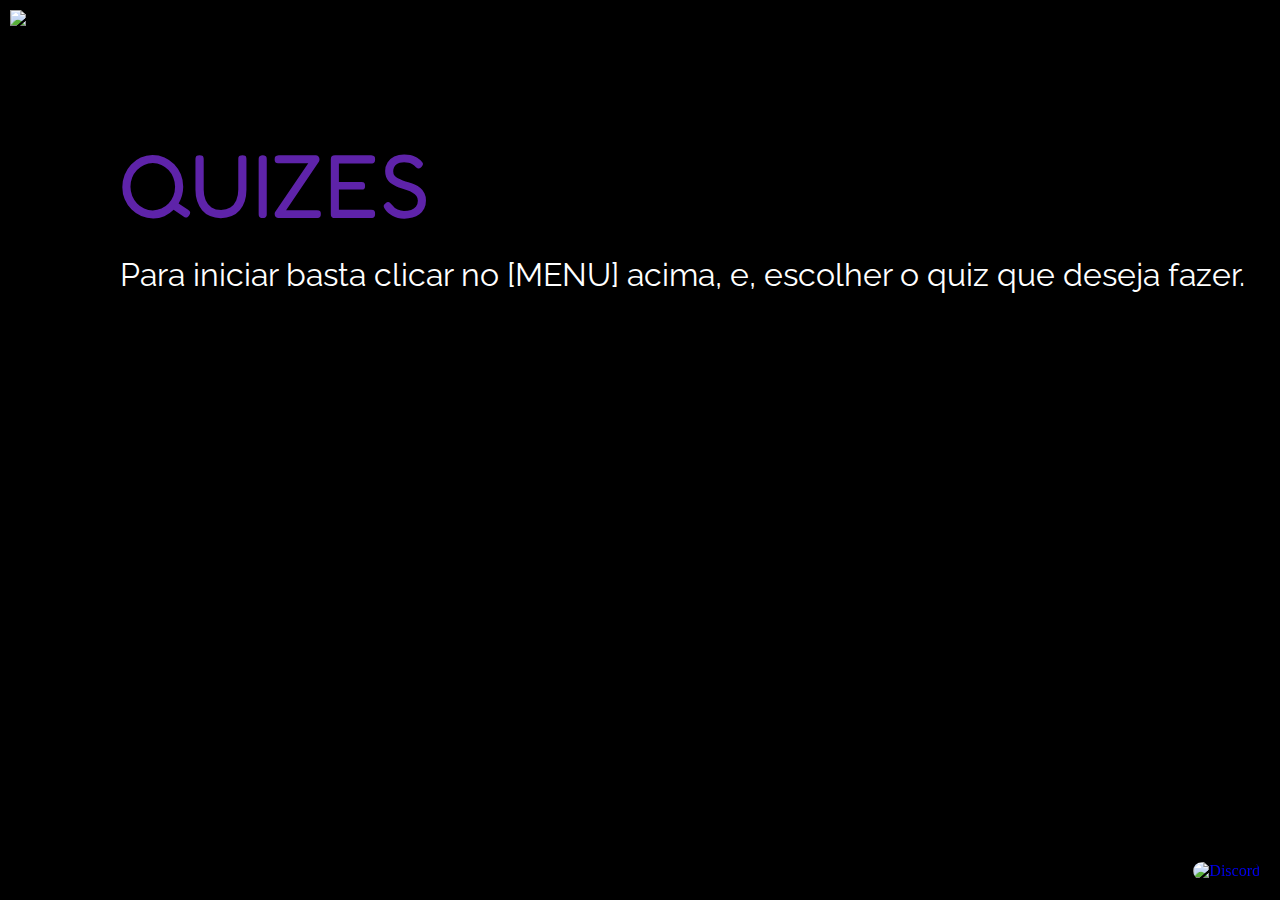
==== index.html @ 711ef9d5 "Add files via upload" ====
<!DOCTYPE html>
<html>
  <head>
    <!--GOOGLE FONTS-->
    <link rel="preconnect" href="https://fonts.gstatic.com">
<link href="https://fonts.googleapis.com/css2?family=Fredoka+One&display=swap" rel="stylesheet">
<link rel="preconnect" href="https://fonts.gstatic.com">
<link href="https://fonts.googleapis.com/css2?family=Raleway&display=swap" rel="stylesheet">
<link rel="preconnect" href="https://fonts.gstatic.com">
<link href="https://fonts.googleapis.com/css2?family=Ubuntu:wght@300&display=swap" rel="stylesheet">
<!--////-->
    <meta http-equiv="content-type" content="text/html; charset=utf-8" />
    <title>Jogos Dos Quizes | Começo</title>
    <meta charset="UTF-8">
    <link rel="stylesheet" href="style.css">
    <script src="main.js"></script>
  </head>
  <body>
    
      <a href="#" class="btn-abrir" onclick="abrirMenu()"><img src="img/abrir_menu.png"></a>
    
    <nav id="menu">
     <br> <a href="#" class="btn-fechar" onclick="fecharMenu()"><img src="img/fechar_menu.png"></a> <br><br>
      <a href="http://mquiz.ezyro.com/">INÍCIO</a>
      <a href="http://mquiz.ezyro.com/opcoes/index02.html">INICIAR</a>
      <a href="https://bit.ly/formctt">CONTATO</a>
      <a href="#">CRÉDITOS</a>
      <a href="#">REPORT</a>
    </nav>
    
    <div class="comeco">
      QUIZES</div> <br>
      <div class="tutorial">Para iniciar basta clicar no [MENU] acima, e, escolher o quiz que deseja fazer.</div>
    
    
    <a class="btn-discord" href="https://discord.gg/gVDmdD6VJA">
      <img src="img/discord.png" alt="Discord" width="120px" height="100px" class="discord">
    </a>
    
  </body>
</html>
---- style.css ----
body{
  margin: 0px;
  padding: 0px;
  background: #000000;
}

a{
  text-decoration: none;
}

.btn-abrir img{
  width: 140px;
  color: #000;
  font-size: 40px;
  padding: 10px;
}

.btn-fechar img{
  width: 80px;
}

nav{
  font-family: sans-serif;
  height: 100%;
  width: 0px;
  background-color: #FFF;
  position: fixed;
  top: 0;
  left: 0;
  z-index: 1;
  overflow: hidden;
  transition: width 0.3s;
}

nav a{
  color: #000;
  font-size: 35px;
  display: block;
  padding: 12px 10px 12px 32px;
}

nav a:hover{
  color: rgba(21,4,98);
  background-color: #FFF;
}

.comeco{
  margin-top: 90px;
  color: #6C28C2DE;
  font-size: 7vw;
  font-family: 'Fredoka One', cursive;
  margin-left: 120px;
}

.tutorial{
  font-size: 2.5vw;
  font-family: 'Raleway', sans-serif;
  color: #FFFFFF;
  margin-left: 120px;
}

/*
.quiz_img{
  margin-left: 80px;
  margin-top: 100px;
  width: 400px;
  padding: 0px;
}*/

/*DISCORD*/
.discord{
  border-radius: 10px;
}
.btn-discord{
  text-decoration: none;
  position: fixed;
  bottom: 20px;
  right: 20px;
  z-index: 1;
}
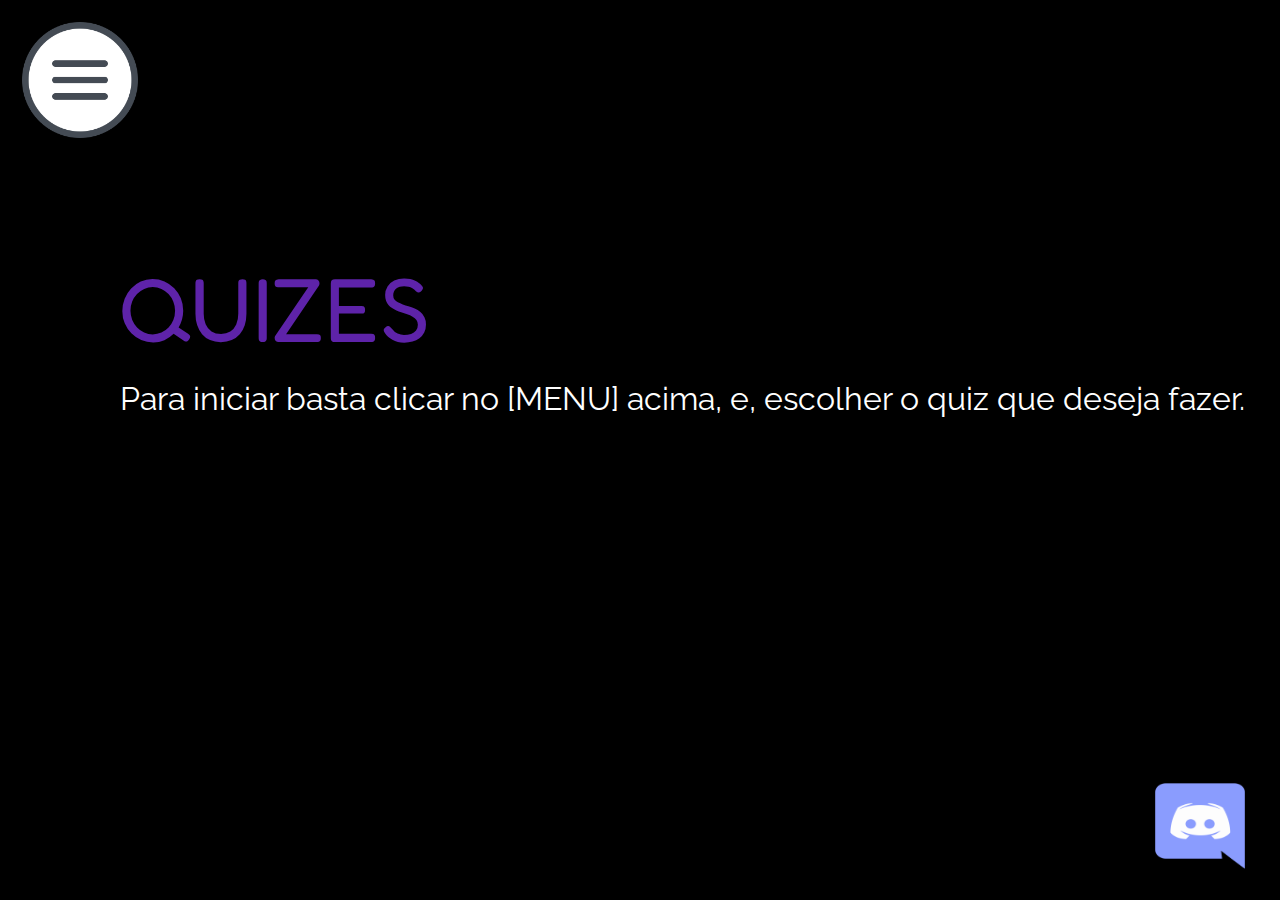
==== commit da089764: "Update index.html" ====
--- a/index.html
+++ b/index.html
@@ -21,8 +21,8 @@
     
     <nav id="menu">
      <br> <a href="#" class="btn-fechar" onclick="fecharMenu()"><img src="img/fechar_menu.png"></a> <br><br>
-      <a href="http://mquiz.ezyro.com/">INÍCIO</a>
-      <a href="http://mquiz.ezyro.com/opcoes/index02.html">INICIAR</a>
+      <a href="https://pedromoreiramota.github.io/mquizes/">INÍCIO</a>
+      <a href="https://pedromoreiramota.github.io/mquizes/opcoes/index02.html">INICIAR</a>
       <a href="https://bit.ly/formctt">CONTATO</a>
       <a href="#">CRÉDITOS</a>
       <a href="#">REPORT</a>
@@ -38,4 +38,4 @@
     </a>
     
   </body>
-</html>+</html>
